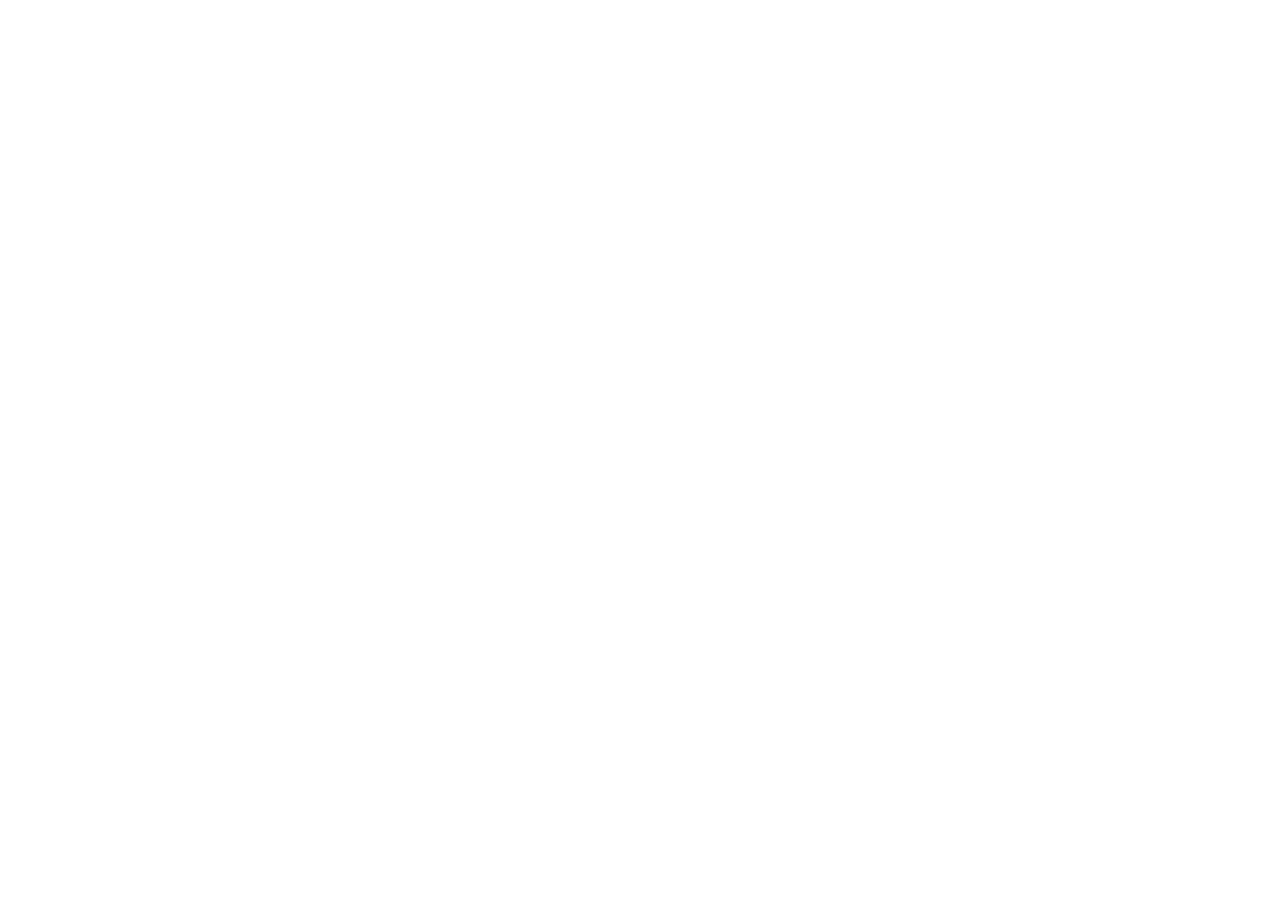
==== index.html @ 9bfe3a5b "added bootstrap link on index file" ====
<!DOCTYPE html>
<html>
<head>
		<meta charset="utf-8">
    <meta name="viewport" content="width=device-width, initial-scale=1.0">
    <meta http-equiv="X-UA-Compatible" content="IE=edge">
    <title>Hamro Bhaktapur</title>
    <link rel="icon" href="">
    <link rel="stylesheet" type="text/css" href="stylesheets/main.css">
    <link rel="stylesheet" type="text/css" href="stylesheets/kitenepal/css/kitenepal.min.css">
    <link href="https://maxcdn.bootstrapcdn.com/font-awesome/4.7.0/css/font-awesome.min.css" rel="stylesheet" integrity="sha384-wvfXpqpZZVQGK6TAh5PVlGOfQNHSoD2xbE+QkPxCAFlNEevoEH3Sl0sibVcOQVnN" crossorigin="anonymous">
    <!--   <link rel="stylesheet" href="https://cdnjs.cloudflare.com/ajax/libs/materialize/0.100.2/css/materialize.min.css"> -->
    <script src="https://ajax.googleapis.com/ajax/libs/jquery/3.3.1/jquery.min.js"></script>
    <script src="https://maxcdn.bootstrapcdn.com/bootstrap/3.3.7/js/bootstrap.min.js"></script>
</head>
<body>

</body>
</html>
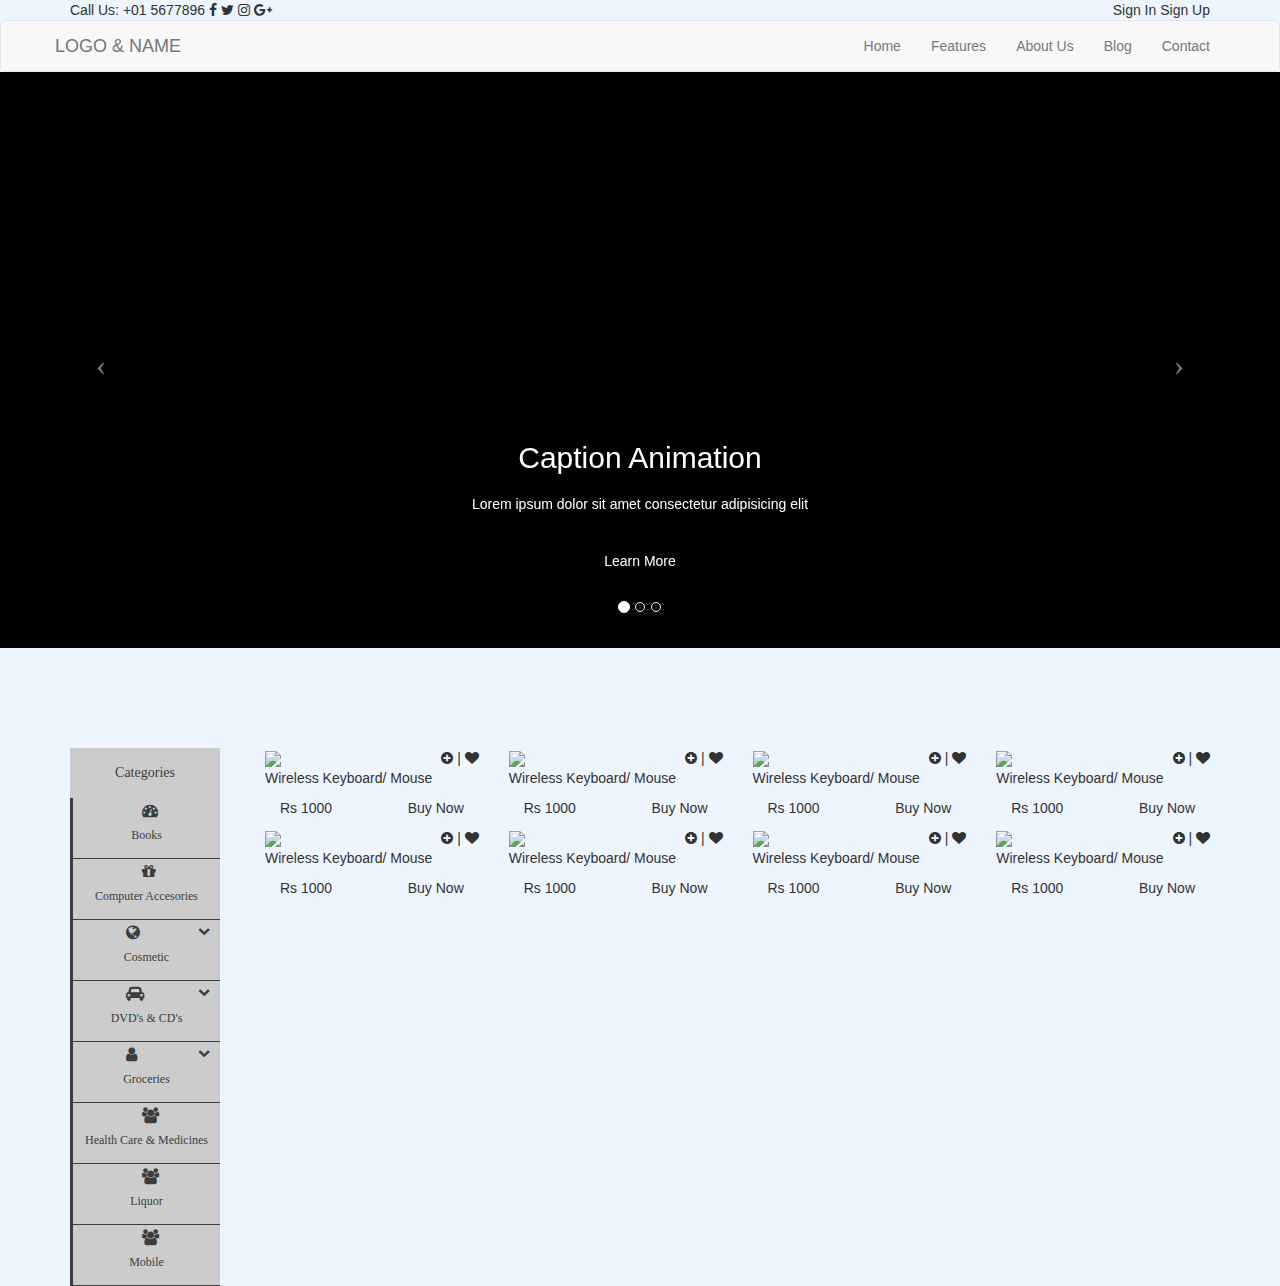
==== commit a2b9b48e: "topbar, navbar, hero, product sidebar" ====
--- a/index.html
+++ b/index.html
@@ -1,19 +1,258 @@
 <!DOCTYPE html>
 <html>
+
 <head>
-		<meta charset="utf-8">
-    <meta name="viewport" content="width=device-width, initial-scale=1.0">
-    <meta http-equiv="X-UA-Compatible" content="IE=edge">
-    <title>Hamro Bhaktapur</title>
-    <link rel="icon" href="">
-    <link rel="stylesheet" type="text/css" href="stylesheets/main.css">
-    <link rel="stylesheet" type="text/css" href="stylesheets/kitenepal/css/kitenepal.min.css">
-    <link href="https://maxcdn.bootstrapcdn.com/font-awesome/4.7.0/css/font-awesome.min.css" rel="stylesheet" integrity="sha384-wvfXpqpZZVQGK6TAh5PVlGOfQNHSoD2xbE+QkPxCAFlNEevoEH3Sl0sibVcOQVnN" crossorigin="anonymous">
-    <!--   <link rel="stylesheet" href="https://cdnjs.cloudflare.com/ajax/libs/materialize/0.100.2/css/materialize.min.css"> -->
-    <script src="https://ajax.googleapis.com/ajax/libs/jquery/3.3.1/jquery.min.js"></script>
-    <script src="https://maxcdn.bootstrapcdn.com/bootstrap/3.3.7/js/bootstrap.min.js"></script>
+  <meta charset="utf-8">
+  <meta name="viewport" content="width=device-width, initial-scale=1.0">
+  <meta http-equiv="X-UA-Compatible" content="IE=edge">
+  <title>Hamro Bhaktapur</title>
+  <link rel="icon" href="">
+  <link rel="stylesheet" type="text/css" href="stylesheets/main.css">
+  <link rel="stylesheet" type="text/css" href="stylesheets/kitenepal/css/kitenepal.min.css">
+  <link href="https://maxcdn.bootstrapcdn.com/font-awesome/4.7.0/css/font-awesome.min.css" rel="stylesheet" integrity="sha384-wvfXpqpZZVQGK6TAh5PVlGOfQNHSoD2xbE+QkPxCAFlNEevoEH3Sl0sibVcOQVnN" crossorigin="anonymous">
+  <link rel="stylesheet" href="https://cdnjs.cloudflare.com/ajax/libs/animate.css/3.5.2/animate.min.css">
 </head>
+
 <body>
-
+  <div class="topbar">
+    <div class="container">
+      <div class="row">
+        <div class="col-md-6">
+          <div class="text-left">
+            <span>Call Us: +01 5677896</span>
+            <i class="fa fa-facebook"></i>
+            <i class="fa fa-twitter"></i>
+            <i class="fa fa-instagram"></i>
+            <i class="fa fa-google-plus"></i>
+          </div>
+        </div>
+        <div class="col-md-6">
+          <div class="text-right">
+            <span>Sign In</span>
+            <span>Sign Up</span>
+          </div>
+        </div>
+      </div>
+    </div>
+  </div>
+  <nav class="navbar navbar-default">
+    <div class="container">
+      <div class="row">
+        <!-- Brand and toggle get grouped for better mobile display -->
+        <div class="navbar-header">
+          <button type="button" class="navbar-toggle collapsed" data-toggle="collapse" data-target="#bs-example-navbar-collapse-1" aria-expanded="false">
+            <span class="sr-only">Toggle navigation</span>
+            <span class="icon-bar"></span>
+            <span class="icon-bar"></span>
+            <span class="icon-bar"></span>
+          </button>
+          <a class="navbar-brand" href="index.html">LOGO & NAME</a>
+        </div>
+        <!-- Collect the nav links, forms, and other content for toggling -->
+        <div class="collapse navbar-collapse" id="bs-example-navbar-collapse-1">
+          <ul class="nav navbar-nav navbar-right">
+            <li><a href="#">Home</a></li>
+            <li><a href="#">Features</a></li>
+            <li><a href="#">About Us</a></li>
+            <li><a href="#">Blog</a></li>
+            <li><a href="#">Contact</a></li>
+          </ul>
+        </div>
+        <!-- /.navbar-collapse -->
+      </div>
+    </div>
+    <!-- /.container-fluid -->
+  </nav>
+  <!-- Full Page Image Background Carousel Header -->
+  <div id="myCarousel" class="carousel slide">
+    <!-- Indicators -->
+    <ol class="carousel-indicators">
+      <li data-target="#myCarousel" data-slide-to="0" class="active"></li>
+      <li data-target="#myCarousel" data-slide-to="1"></li>
+      <li data-target="#myCarousel" data-slide-to="2"></li>
+    </ol>
+    <!-- Wrapper for Slides -->
+    <div class="carousel-inner">
+      <div class="item active">
+        <!-- Set the first background image using inline CSS below. -->
+        <div class="fill" style="background-image:url('http://www.marchettidesign.net/demo/optimized-bootstrap/code.jpg');"></div>
+        <div class="carousel-caption">
+          <h2 class="animated fadeInLeft">Caption Animation</h2>
+          <p class="animated fadeInUp">Lorem ipsum dolor sit amet consectetur adipisicing elit</p>
+          <p class="animated fadeInUp"><a href="#" class="btn btn-transparent btn-rounded btn-large">Learn More</a></p>
+        </div>
+      </div>
+      <div class="item">
+        <!-- Set the second background image using inline CSS below. -->
+        <div class="fill" style="background-image:url('http://www.marchettidesign.net/demo/optimized-bootstrap/conference.jpg');"></div>
+        <div class="carousel-caption">
+          <h2 class="animated fadeInDown">Caption Animation</h2>
+          <p class="animated fadeInUp">Lorem ipsum dolor sit amet consectetur adipisicing elit</p>
+          <p class="animated fadeInUp"><a href="#" class="btn btn-transparent btn-rounded btn-large">Learn More</a></p>
+        </div>
+      </div>
+      <div class="item">
+        <!-- Set the third background image using inline CSS below. -->
+        <div class="fill" style="background-image:url('http://www.marchettidesign.net/demo/optimized-bootstrap/campus.jpg');"></div>
+        <div class="carousel-caption">
+          <h2 class="animated fadeInRight">Caption Animation</h2>
+          <p class="animated fadeInRight">Lorem ipsum dolor sit amet consectetur adipisicing elit</p>
+          <p class="animated fadeInRight"><a href="#" class="btn btn-transparent btn-rounded btn-large">Learn More</a></p>
+        </div>
+      </div>
+    </div>
+    <!-- Controls -->
+    <a class="left carousel-control" href="#myCarousel" data-slide="prev">
+      <span class="icon-prev"></span>
+  </a>
+    <a class="right carousel-control" href="#myCarousel" data-slide="next">
+      <span class="icon-next"></span>
+  </a>
+  </div>
+  <section class="products">
+    <div class="container">
+      <div class="row">
+        <div class="col-md-2">
+          <div class="nav-side-menu">
+            <div class="brand">Categories</div>
+            <i class="fa fa-bars fa-2x toggle-btn" data-toggle="collapse" data-target="#menu-content"></i>
+            <div class="menu-list">
+              <ul id="menu-content" class="menu-content collapse out">
+                <li class="text-center">
+                  <a href="#">
+                    <i class="fa fa-dashboard fa-lg"></i> 
+                    <p>Books</p>
+                    </a>
+                </li>
+                <li data-toggle="collapse" data-target="#products" class="collapsed active text-center">
+                  <a href="#"><i class="fa fa-gift fa-lg"></i> 
+                    <p>Computer Accesories</p> <span class="arrow"></span></a>
+                </li>
+                <ul class="sub-menu collapse" id="products">
+                  <li class="active"><a href="#">Keyboard</a></li>
+                  <li><a href="#">Mouse</a></li>
+                  <li><a href="#">Hard Drives</a></li>
+                  <li><a href="#">Graphics Card</a></li>
+                  <li><a href="#">Monitor</a></li>
+                  <li><a href="#">Processor</a></li>
+                </ul>
+                <li data-toggle="collapse" data-target="#service" class="text-center collapsed">
+                  <a href="#"><i class="fa fa-globe fa-lg"></i>
+                  <p>Cosmetic</p> <span class="arrow"></span></a>
+                </li>
+                <ul class="sub-menu collapse" id="service">
+                  <li>New Service 1</li>
+                  <li>New Service 2</li>
+                  <li>New Service 3</li>
+                </ul>
+                <li data-toggle="collapse" data-target="#new" class="text-center collapsed">
+                  <a href="#"><i class="fa fa-car fa-lg"></i> <p>DVD's &amp; CD's</p> <span class="arrow"></span></a>
+                </li>
+                <ul class="sub-menu collapse" id="new">
+                  <li>New New 1</li>
+                  <li>New New 2</li>
+                  <li>New New 3</li>
+                </ul>
+                <li class="text-center">
+                  <a href="#">
+                    <i class="fa fa-user fa-lg"></i> <p>Groceries</p>
+                    </a>
+                </li>
+                <li class="text-center">
+                  <a href="#">
+                    <i class="fa fa-users fa-lg"></i> <p>Health Care &amp; Medicines</p>
+                    </a>
+                </li>
+                <li class="text-center">
+                  <a href="#">
+                    <i class="fa fa-users fa-lg"></i> <p>Liquor</p>
+                    </a>
+                </li>
+                <li class="text-center">
+                  <a href="#">
+                    <i class="fa fa-users fa-lg"></i> <p>Mobile</p>
+                    </a>
+                </li>
+              </ul>
+            </div>
+          </div>
+        </div>
+
+        <div class="col-md-10">
+            <div class="row">
+              <div class="col-md-3">
+                <p class="pull-right"><i class="fa fa-plus-circle"></i> | <i class="fa fa-heart"></i></p>
+                <img src="https://images.unsplash.com/photo-1489257900339-13e688fb85fd?ixlib=rb-0.3.5&ixid=eyJhcHBfaWQiOjEyMDd9&s=afa97002e234fb65bd681dc93e3673a0&auto=format&fit=crop&w=1500&q=80" width="100%">
+                <p>Wireless Keyboard/ Mouse</p>
+                <div class="col-md-6"><p>Rs 1000</p></div>
+                <div class="col-md-6"><p class="pull-right">Buy Now</p></div>
+              </div>
+
+              <div class="col-md-3">
+                <p class="pull-right"><i class="fa fa-plus-circle"></i> | <i class="fa fa-heart"></i></p>
+                <img src="https://images.unsplash.com/photo-1489257900339-13e688fb85fd?ixlib=rb-0.3.5&ixid=eyJhcHBfaWQiOjEyMDd9&s=afa97002e234fb65bd681dc93e3673a0&auto=format&fit=crop&w=1500&q=80" width="100%">
+                <p>Wireless Keyboard/ Mouse</p>
+                <div class="col-md-6"><p>Rs 1000</p></div>
+                <div class="col-md-6"><p class="pull-right">Buy Now</p></div>
+              </div>
+
+              <div class="col-md-3">
+                <p class="pull-right"><i class="fa fa-plus-circle"></i> | <i class="fa fa-heart"></i></p>
+                <img src="https://images.unsplash.com/photo-1489257900339-13e688fb85fd?ixlib=rb-0.3.5&ixid=eyJhcHBfaWQiOjEyMDd9&s=afa97002e234fb65bd681dc93e3673a0&auto=format&fit=crop&w=1500&q=80" width="100%">
+                <p>Wireless Keyboard/ Mouse</p>
+                <div class="col-md-6"><p>Rs 1000</p></div>
+                <div class="col-md-6"><p class="pull-right">Buy Now</p></div>
+              </div>
+
+              <div class="col-md-3">
+                <p class="pull-right"><i class="fa fa-plus-circle"></i> | <i class="fa fa-heart"></i></p>
+                <img src="https://images.unsplash.com/photo-1489257900339-13e688fb85fd?ixlib=rb-0.3.5&ixid=eyJhcHBfaWQiOjEyMDd9&s=afa97002e234fb65bd681dc93e3673a0&auto=format&fit=crop&w=1500&q=80" width="100%">
+                <p>Wireless Keyboard/ Mouse</p>
+                <div class="col-md-6"><p>Rs 1000</p></div>
+                <div class="col-md-6"><p class="pull-right">Buy Now</p></div>
+              </div>
+            </div>
+
+            <div class="row">
+              <div class="col-md-3">
+                <p class="pull-right"><i class="fa fa-plus-circle"></i> | <i class="fa fa-heart"></i></p>
+                <img src="https://images.unsplash.com/photo-1489257900339-13e688fb85fd?ixlib=rb-0.3.5&ixid=eyJhcHBfaWQiOjEyMDd9&s=afa97002e234fb65bd681dc93e3673a0&auto=format&fit=crop&w=1500&q=80" width="100%">
+                <p>Wireless Keyboard/ Mouse</p>
+                <div class="col-md-6"><p>Rs 1000</p></div>
+                <div class="col-md-6"><p class="pull-right">Buy Now</p></div>
+              </div>
+
+              <div class="col-md-3">
+                <p class="pull-right"><i class="fa fa-plus-circle"></i> | <i class="fa fa-heart"></i></p>
+                <img src="https://images.unsplash.com/photo-1489257900339-13e688fb85fd?ixlib=rb-0.3.5&ixid=eyJhcHBfaWQiOjEyMDd9&s=afa97002e234fb65bd681dc93e3673a0&auto=format&fit=crop&w=1500&q=80" width="100%">
+                <p>Wireless Keyboard/ Mouse</p>
+                <div class="col-md-6"><p>Rs 1000</p></div>
+                <div class="col-md-6"><p class="pull-right">Buy Now</p></div>
+              </div>
+
+              <div class="col-md-3">
+                <p class="pull-right"><i class="fa fa-plus-circle"></i> | <i class="fa fa-heart"></i></p>
+                <img src="https://images.unsplash.com/photo-1489257900339-13e688fb85fd?ixlib=rb-0.3.5&ixid=eyJhcHBfaWQiOjEyMDd9&s=afa97002e234fb65bd681dc93e3673a0&auto=format&fit=crop&w=1500&q=80" width="100%">
+                <p>Wireless Keyboard/ Mouse</p>
+                <div class="col-md-6"><p>Rs 1000</p></div>
+                <div class="col-md-6"><p class="pull-right">Buy Now</p></div>
+              </div>
+
+              <div class="col-md-3">
+                <p class="pull-right"><i class="fa fa-plus-circle"></i> | <i class="fa fa-heart"></i></p>
+                <img src="https://images.unsplash.com/photo-1489257900339-13e688fb85fd?ixlib=rb-0.3.5&ixid=eyJhcHBfaWQiOjEyMDd9&s=afa97002e234fb65bd681dc93e3673a0&auto=format&fit=crop&w=1500&q=80" width="100%">
+                <p>Wireless Keyboard/ Mouse</p>
+                <div class="col-md-6"><p>Rs 1000</p></div>
+                <div class="col-md-6"><p class="pull-right">Buy Now</p></div>
+              </div>
+            </div>
+        </div>
+      </div>
+    </div>
+  </section>
+  <script src="js/hero.js"></script>
+  <script src="https://ajax.googleapis.com/ajax/libs/jquery/3.3.1/jquery.min.js"></script>
+  <script src="https://maxcdn.bootstrapcdn.com/bootstrap/3.3.7/js/bootstrap.min.js"></script>
 </body>
+
 </html>--- a/stylesheets/main.css
+++ b/stylesheets/main.css
@@ -0,0 +1,310 @@
+/* line 1, ../sass/base/_base.scss */
+body {
+  margin: 0px;
+  padding: 0px;
+  background-color: #edf5ff !important;
+}
+
+/* line 1, ../sass/module/_navbar.scss */
+.navbar {
+  margin: 0px !important;
+}
+
+/* line 1, ../sass/module/_hero.scss */
+html,
+body {
+  height: 80%;
+}
+
+/* line 6, ../sass/module/_hero.scss */
+.carousel,
+.item,
+.active {
+  height: 100%;
+}
+
+/* line 12, ../sass/module/_hero.scss */
+.carousel-inner {
+  height: 100%;
+  background: #000;
+}
+
+/* line 17, ../sass/module/_hero.scss */
+.carousel-caption {
+  padding-bottom: 80px;
+}
+
+/* line 19, ../sass/module/_hero.scss */
+h2 {
+  font-size: 60px;
+}
+
+/* line 20, ../sass/module/_hero.scss */
+p {
+  padding: 10px;
+}
+
+/* Background images are set within the HTML using inline CSS, not here */
+/* line 24, ../sass/module/_hero.scss */
+.fill {
+  width: 100%;
+  height: 100%;
+  background-position: center;
+  -webkit-background-size: cover;
+  -moz-background-size: cover;
+  background-size: cover;
+  -o-background-size: cover;
+  opacity: 0.6;
+}
+
+/**
+ * Button
+ */
+/* line 41, ../sass/module/_hero.scss */
+.btn-transparent {
+  background: transparent;
+  color: #fff;
+  border: 2px solid #fff;
+}
+
+/* line 46, ../sass/module/_hero.scss */
+.btn-transparent:hover {
+  background-color: #fff;
+}
+
+/* line 50, ../sass/module/_hero.scss */
+.btn-rounded {
+  border-radius: 70px;
+}
+
+/* line 54, ../sass/module/_hero.scss */
+.btn-large {
+  padding: 11px 45px;
+  font-size: 18px;
+}
+
+/**
+ * Change animation duration
+ */
+/* line 62, ../sass/module/_hero.scss */
+.animated {
+  -webkit-animation-duration: 1.5s;
+  animation-duration: 1.5s;
+}
+
+@-webkit-keyframes fadeInRight {
+  from {
+    opacity: 0;
+    -webkit-transform: translate3d(100px, 0, 0);
+    transform: translate3d(100px, 0, 0);
+  }
+  to {
+    opacity: 1;
+    -webkit-transform: none;
+    transform: none;
+  }
+}
+@keyframes fadeInRight {
+  from {
+    opacity: 0;
+    -webkit-transform: translate3d(100px, 0, 0);
+    transform: translate3d(100px, 0, 0);
+  }
+  to {
+    opacity: 1;
+    -webkit-transform: none;
+    transform: none;
+  }
+}
+/* line 95, ../sass/module/_hero.scss */
+.fadeInRight {
+  -webkit-animation-name: fadeInRight;
+  animation-name: fadeInRight;
+}
+
+/* line 1, ../sass/module/_sidemenu.scss */
+.products {
+  padding-top: 100px;
+}
+/* line 2, ../sass/module/_sidemenu.scss */
+.products p {
+  padding: 0px;
+}
+
+/* line 8, ../sass/module/_sidemenu.scss */
+.nav-side-menu {
+  overflow: auto;
+  font-family: verdana;
+  font-size: 12px;
+  font-weight: 200;
+  background-color: #cccccc;
+  top: 0px;
+  width: 150px;
+  height: 100%;
+  color: #3d3d3d;
+  position: relative;
+}
+
+/* line 20, ../sass/module/_sidemenu.scss */
+.nav-side-menu .brand {
+  background-color: #cccccc;
+  line-height: 50px;
+  display: block;
+  text-align: center;
+  font-size: 14px;
+}
+
+/* line 27, ../sass/module/_sidemenu.scss */
+.nav-side-menu .toggle-btn {
+  display: none;
+}
+
+/* line 30, ../sass/module/_sidemenu.scss */
+.nav-side-menu ul,
+.nav-side-menu li {
+  list-style: none;
+  padding: 0px;
+  margin: 0px;
+  line-height: 25px;
+  cursor: pointer;
+  /*    
+    .collapsed{
+       .arrow:before{
+                 font-family: FontAwesome;
+                 content: "\f053";
+                 display: inline-block;
+                 padding-left:10px;
+                 padding-right: 10px;
+                 vertical-align: middle;
+                 float:right;
+            }
+     }
+*/
+}
+
+/* line 51, ../sass/module/_sidemenu.scss */
+.nav-side-menu ul :not(collapsed) .arrow:before,
+.nav-side-menu li :not(collapsed) .arrow:before {
+  font-family: FontAwesome;
+  content: "\f078";
+  display: inline-block;
+  padding-left: 10px;
+  padding-right: 10px;
+  vertical-align: middle;
+  float: right;
+}
+
+/* line 61, ../sass/module/_sidemenu.scss */
+.nav-side-menu ul .active,
+.nav-side-menu li .active {
+  border-left: 3px solid #3d3d3d;
+  background-color: #cccccc;
+}
+
+/* line 66, ../sass/module/_sidemenu.scss */
+.nav-side-menu ul .sub-menu li.active,
+.nav-side-menu li .sub-menu li.active {
+  color: #3d3d3d;
+}
+
+/* line 70, ../sass/module/_sidemenu.scss */
+.nav-side-menu ul .sub-menu li.active a,
+.nav-side-menu li .sub-menu li.active a {
+  color: #3d3d3d;
+}
+
+/* line 74, ../sass/module/_sidemenu.scss */
+.nav-side-menu ul .sub-menu li,
+.nav-side-menu li .sub-menu li {
+  background-color: #cccccc;
+  border: none;
+  line-height: 28px;
+  border-bottom: 1px solid #3d3d3d;
+  margin-left: 0px;
+}
+
+/* line 82, ../sass/module/_sidemenu.scss */
+.nav-side-menu ul .sub-menu li:hover,
+.nav-side-menu li .sub-menu li:hover {
+  background-color: #020203;
+}
+
+/* line 86, ../sass/module/_sidemenu.scss */
+.nav-side-menu ul .sub-menu li:before,
+.nav-side-menu li .sub-menu li:before {
+  font-family: FontAwesome;
+  content: "\f105";
+  display: inline-block;
+  padding-left: 10px;
+  padding-right: 10px;
+  vertical-align: middle;
+}
+
+/* line 95, ../sass/module/_sidemenu.scss */
+.nav-side-menu li {
+  padding-left: 0px;
+  border-left: 3px solid #3d3d3d;
+  border-bottom: 1px solid #3d3d3d;
+}
+
+/* line 100, ../sass/module/_sidemenu.scss */
+.nav-side-menu li a {
+  text-decoration: none;
+  color: #3d3d3d;
+}
+
+/* line 104, ../sass/module/_sidemenu.scss */
+.nav-side-menu li a i {
+  padding-left: 10px;
+  width: 20px;
+  padding-right: 20px;
+}
+
+/* line 109, ../sass/module/_sidemenu.scss */
+.nav-side-menu li:hover {
+  border-left: 3px solid #3d3d3d;
+  background-color: #cccccc !important;
+  -webkit-transition: all 1s ease;
+  -moz-transition: all 1s ease;
+  -o-transition: all 1s ease;
+  -ms-transition: all 1s ease;
+  transition: all 1s ease;
+}
+
+@media (max-width: 767px) {
+  /* line 119, ../sass/module/_sidemenu.scss */
+  .nav-side-menu {
+    position: relative;
+    width: 100%;
+    margin-bottom: 10px;
+  }
+
+  /* line 124, ../sass/module/_sidemenu.scss */
+  .nav-side-menu .toggle-btn {
+    display: block;
+    cursor: pointer;
+    position: absolute;
+    right: 10px;
+    top: 10px;
+    z-index: 10 !important;
+    padding: 3px;
+    background-color: #ffffff;
+    color: #000;
+    width: 40px;
+    text-align: center;
+  }
+
+  /* line 137, ../sass/module/_sidemenu.scss */
+  .brand {
+    text-align: left !important;
+    font-size: 22px;
+    padding-left: 20px;
+    line-height: 50px !important;
+  }
+}
+@media (min-width: 767px) {
+  /* line 145, ../sass/module/_sidemenu.scss */
+  .nav-side-menu .menu-list .menu-content {
+    display: block;
+  }
+}
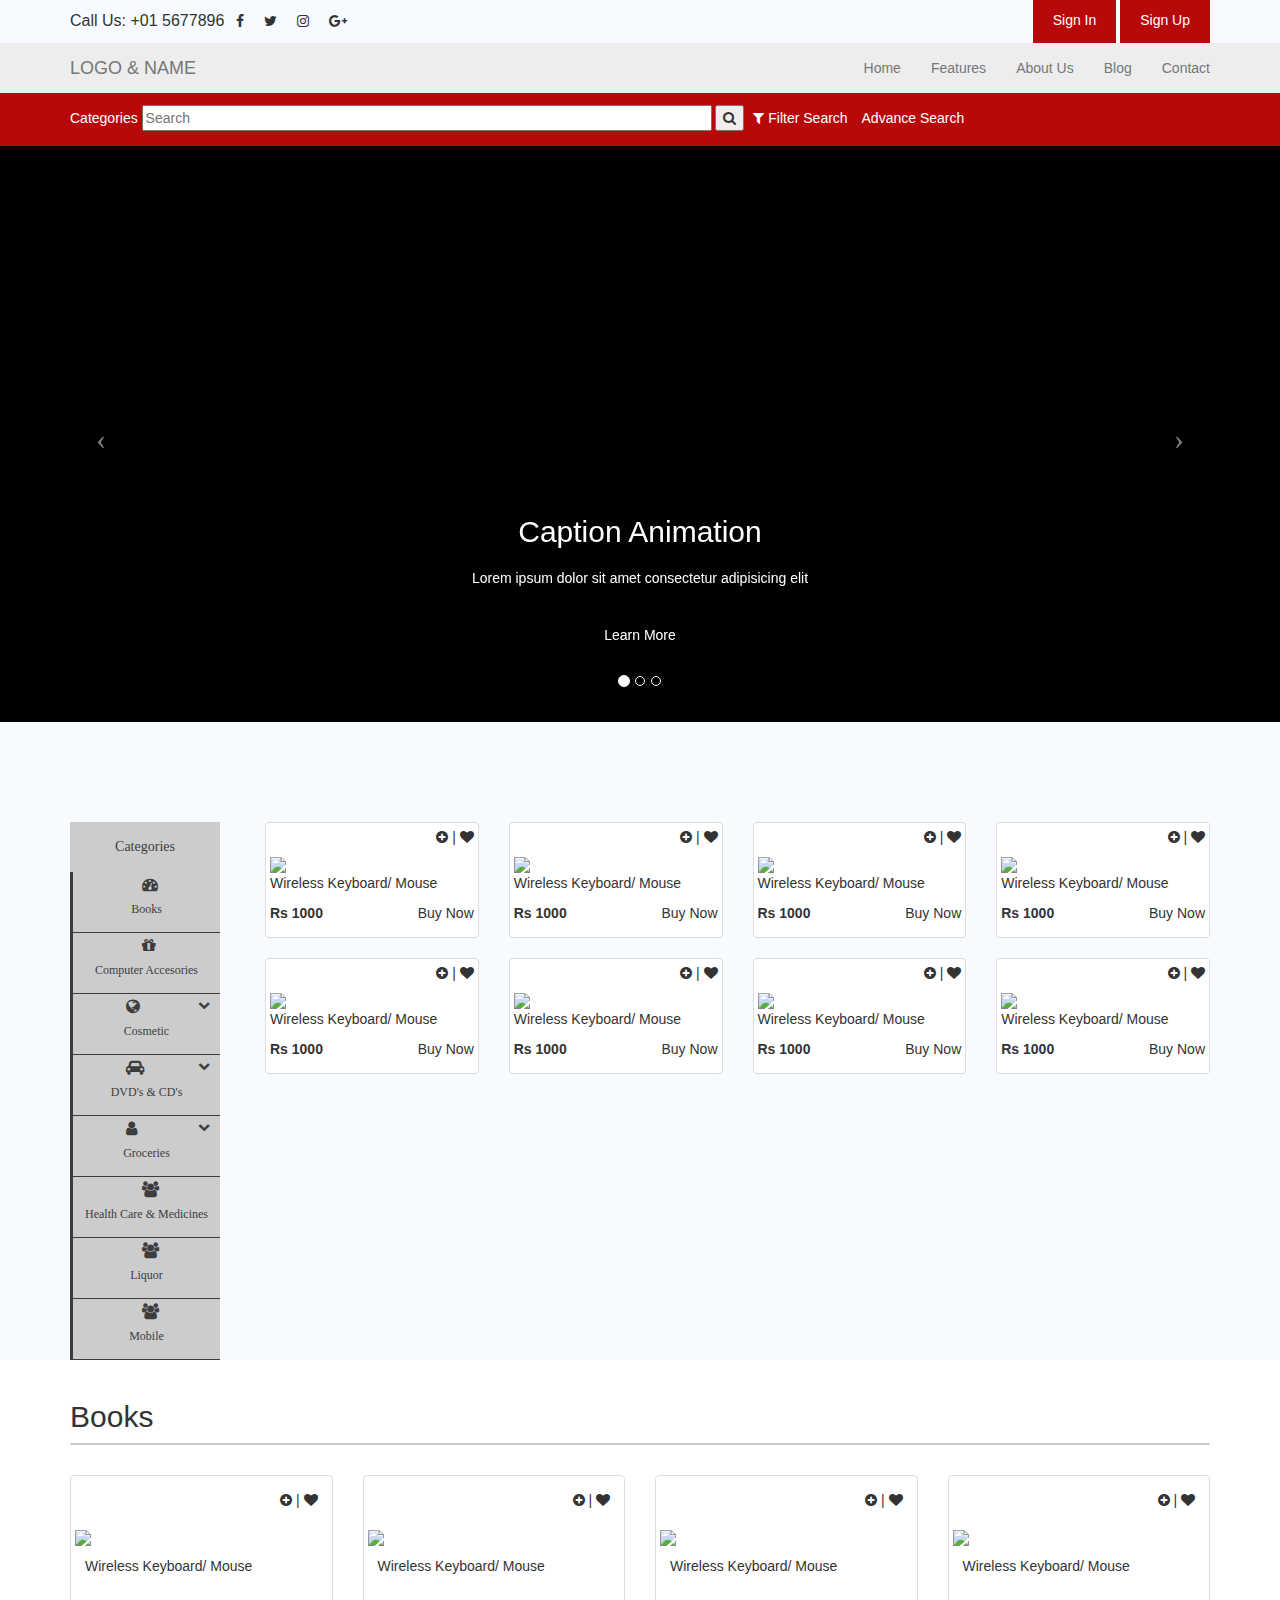
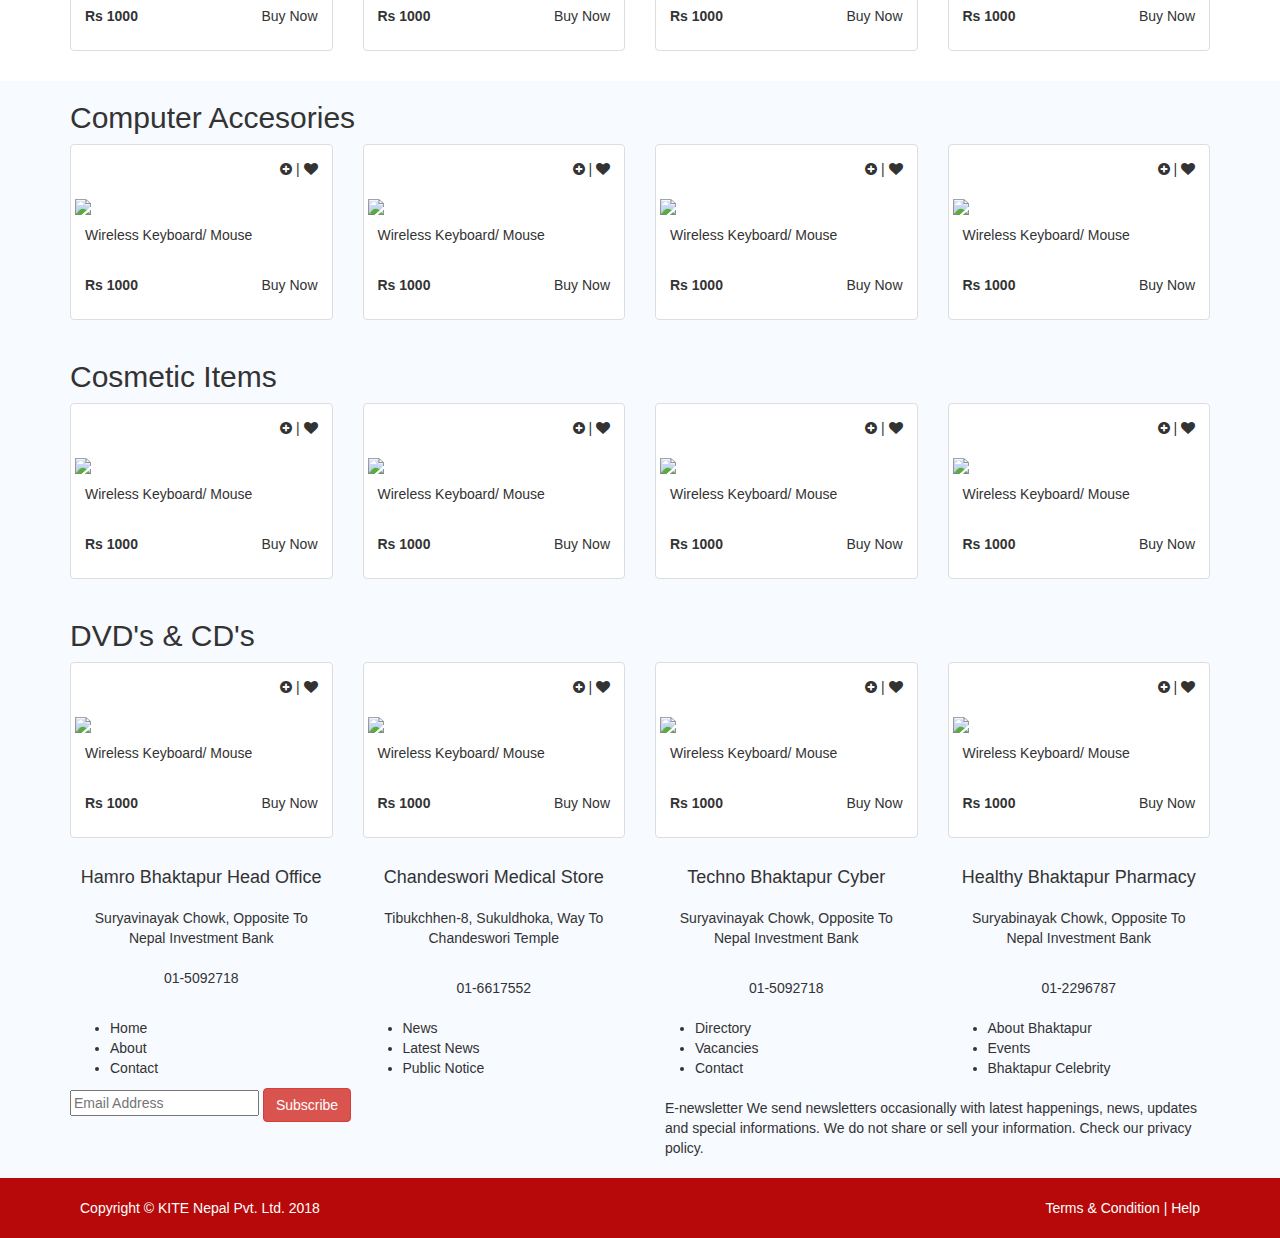
==== commit 55faff07: "designed top bar, navbar, searchbar and added contact and footer" ====
--- a/index.html
+++ b/index.html
@@ -19,7 +19,7 @@
       <div class="row">
         <div class="col-md-6">
           <div class="text-left">
-            <span>Call Us: +01 5677896</span>
+            <span class="callus">Call Us: +01 5677896</span>
             <i class="fa fa-facebook"></i>
             <i class="fa fa-twitter"></i>
             <i class="fa fa-instagram"></i>
@@ -28,8 +28,8 @@
         </div>
         <div class="col-md-6">
           <div class="text-right">
-            <span>Sign In</span>
-            <span>Sign Up</span>
+            <span class="signin">Sign In</span>
+            <span class="signup">Sign Up</span>
           </div>
         </div>
       </div>
@@ -63,6 +63,21 @@
     </div>
     <!-- /.container-fluid -->
   </nav>
+  <div class="searchbar">
+    <div class="container">
+      <div class="row">
+        <div class="col-md-12">
+          <div class="form-group">
+            <span>Categories</span>
+            <input type="text" placeholder="Search">
+            <button><i class="fa fa-search"></i></button>
+            <span class="filter"><i class="fa fa-filter"></i> Filter Search</span>
+            <span class="advance"> Advance Search </span>
+          </div>
+        </div>
+      </div>
+    </div>
+  </div>
   <!-- Full Page Image Background Carousel Header -->
   <div id="myCarousel" class="carousel slide">
     <!-- Indicators -->
@@ -177,82 +192,523 @@
             </div>
           </div>
         </div>
-
         <div class="col-md-10">
-            <div class="row">
-              <div class="col-md-3">
+          <div class="row">
+            <div class="col-md-3">
+              <div class="thumbnail">
                 <p class="pull-right"><i class="fa fa-plus-circle"></i> | <i class="fa fa-heart"></i></p>
-                <img src="https://images.unsplash.com/photo-1489257900339-13e688fb85fd?ixlib=rb-0.3.5&ixid=eyJhcHBfaWQiOjEyMDd9&s=afa97002e234fb65bd681dc93e3673a0&auto=format&fit=crop&w=1500&q=80" width="100%">
-                <p>Wireless Keyboard/ Mouse</p>
-                <div class="col-md-6"><p>Rs 1000</p></div>
-                <div class="col-md-6"><p class="pull-right">Buy Now</p></div>
-              </div>
-
-              <div class="col-md-3">
+                <img src="https://images.unsplash.com/1/apple-gear-looking-pretty.jpg?ixlib=rb-0.3.5&s=f2c32e45682d8b19a77fa594d2b5980d&auto=format&fit=crop&w=1500&q=80" width="100%">
+                <p class="title">Wireless Keyboard/ Mouse</p>
+                <div class="row thumbnail-footer">
+                  <div class="col-md-6">
+                    <p><b>Rs 1000</b></p>
+                  </div>
+                  <div class="col-md-6">
+                    <p class="pull-right buy-now">Buy Now</p>
+                  </div>
+                </div>
+              </div>
+            </div>
+            <div class="col-md-3">
+              <div class="thumbnail">
                 <p class="pull-right"><i class="fa fa-plus-circle"></i> | <i class="fa fa-heart"></i></p>
-                <img src="https://images.unsplash.com/photo-1489257900339-13e688fb85fd?ixlib=rb-0.3.5&ixid=eyJhcHBfaWQiOjEyMDd9&s=afa97002e234fb65bd681dc93e3673a0&auto=format&fit=crop&w=1500&q=80" width="100%">
-                <p>Wireless Keyboard/ Mouse</p>
-                <div class="col-md-6"><p>Rs 1000</p></div>
-                <div class="col-md-6"><p class="pull-right">Buy Now</p></div>
-              </div>
-
-              <div class="col-md-3">
+                <img src="https://images.unsplash.com/1/apple-gear-looking-pretty.jpg?ixlib=rb-0.3.5&s=f2c32e45682d8b19a77fa594d2b5980d&auto=format&fit=crop&w=1500&q=80" width="100%">
+                <p class="title">Wireless Keyboard/ Mouse</p>
+                <div class="row thumbnail-footer">
+                  <div class="col-md-6">
+                    <p><b>Rs 1000</b></p>
+                  </div>
+                  <div class="col-md-6">
+                    <p class="pull-right buy-now">Buy Now</p>
+                  </div>
+                </div>
+              </div>
+            </div>
+            <div class="col-md-3">
+              <div class="thumbnail">
                 <p class="pull-right"><i class="fa fa-plus-circle"></i> | <i class="fa fa-heart"></i></p>
-                <img src="https://images.unsplash.com/photo-1489257900339-13e688fb85fd?ixlib=rb-0.3.5&ixid=eyJhcHBfaWQiOjEyMDd9&s=afa97002e234fb65bd681dc93e3673a0&auto=format&fit=crop&w=1500&q=80" width="100%">
-                <p>Wireless Keyboard/ Mouse</p>
-                <div class="col-md-6"><p>Rs 1000</p></div>
-                <div class="col-md-6"><p class="pull-right">Buy Now</p></div>
-              </div>
-
-              <div class="col-md-3">
+                <img src="https://images.unsplash.com/1/apple-gear-looking-pretty.jpg?ixlib=rb-0.3.5&s=f2c32e45682d8b19a77fa594d2b5980d&auto=format&fit=crop&w=1500&q=80" width="100%">
+                <p class="title">Wireless Keyboard/ Mouse</p>
+                <div class="row thumbnail-footer">
+                  <div class="col-md-6">
+                    <p><b>Rs 1000</b></p>
+                  </div>
+                  <div class="col-md-6">
+                    <p class="pull-right buy-now">Buy Now</p>
+                  </div>
+                </div>
+              </div>
+            </div>
+            <div class="col-md-3">
+              <div class="thumbnail">
                 <p class="pull-right"><i class="fa fa-plus-circle"></i> | <i class="fa fa-heart"></i></p>
-                <img src="https://images.unsplash.com/photo-1489257900339-13e688fb85fd?ixlib=rb-0.3.5&ixid=eyJhcHBfaWQiOjEyMDd9&s=afa97002e234fb65bd681dc93e3673a0&auto=format&fit=crop&w=1500&q=80" width="100%">
-                <p>Wireless Keyboard/ Mouse</p>
-                <div class="col-md-6"><p>Rs 1000</p></div>
-                <div class="col-md-6"><p class="pull-right">Buy Now</p></div>
-              </div>
-            </div>
-
-            <div class="row">
-              <div class="col-md-3">
+                <img src="https://images.unsplash.com/1/apple-gear-looking-pretty.jpg?ixlib=rb-0.3.5&s=f2c32e45682d8b19a77fa594d2b5980d&auto=format&fit=crop&w=1500&q=80" width="100%">
+                <p class="title">Wireless Keyboard/ Mouse</p>
+                <div class="row thumbnail-footer">
+                  <div class="col-md-6">
+                    <p><b>Rs 1000</b></p>
+                  </div>
+                  <div class="col-md-6">
+                    <p class="pull-right buy-now">Buy Now</p>
+                  </div>
+                </div>
+              </div>
+            </div>
+          </div>
+          <div class="row">
+            <div class="col-md-3">
+              <div class="thumbnail">
                 <p class="pull-right"><i class="fa fa-plus-circle"></i> | <i class="fa fa-heart"></i></p>
-                <img src="https://images.unsplash.com/photo-1489257900339-13e688fb85fd?ixlib=rb-0.3.5&ixid=eyJhcHBfaWQiOjEyMDd9&s=afa97002e234fb65bd681dc93e3673a0&auto=format&fit=crop&w=1500&q=80" width="100%">
-                <p>Wireless Keyboard/ Mouse</p>
-                <div class="col-md-6"><p>Rs 1000</p></div>
-                <div class="col-md-6"><p class="pull-right">Buy Now</p></div>
-              </div>
-
-              <div class="col-md-3">
+                <img src="https://images.unsplash.com/1/apple-gear-looking-pretty.jpg?ixlib=rb-0.3.5&s=f2c32e45682d8b19a77fa594d2b5980d&auto=format&fit=crop&w=1500&q=80" width="100%">
+                <p class="title">Wireless Keyboard/ Mouse</p>
+                <div class="row thumbnail-footer">
+                  <div class="col-md-6">
+                    <p><b>Rs 1000</b></p>
+                  </div>
+                  <div class="col-md-6">
+                    <p class="pull-right buy-now">Buy Now</p>
+                  </div>
+                </div>
+              </div>
+            </div>
+            <div class="col-md-3">
+              <div class="thumbnail">
                 <p class="pull-right"><i class="fa fa-plus-circle"></i> | <i class="fa fa-heart"></i></p>
-                <img src="https://images.unsplash.com/photo-1489257900339-13e688fb85fd?ixlib=rb-0.3.5&ixid=eyJhcHBfaWQiOjEyMDd9&s=afa97002e234fb65bd681dc93e3673a0&auto=format&fit=crop&w=1500&q=80" width="100%">
-                <p>Wireless Keyboard/ Mouse</p>
-                <div class="col-md-6"><p>Rs 1000</p></div>
-                <div class="col-md-6"><p class="pull-right">Buy Now</p></div>
-              </div>
-
-              <div class="col-md-3">
+                <img src="https://images.unsplash.com/1/apple-gear-looking-pretty.jpg?ixlib=rb-0.3.5&s=f2c32e45682d8b19a77fa594d2b5980d&auto=format&fit=crop&w=1500&q=80" width="100%">
+                <p class="title">Wireless Keyboard/ Mouse</p>
+                <div class="row thumbnail-footer">
+                  <div class="col-md-6">
+                    <p><b>Rs 1000</b></p>
+                  </div>
+                  <div class="col-md-6">
+                    <p class="pull-right buy-now">Buy Now</p>
+                  </div>
+                </div>
+              </div>
+            </div>
+            <div class="col-md-3">
+              <div class="thumbnail">
                 <p class="pull-right"><i class="fa fa-plus-circle"></i> | <i class="fa fa-heart"></i></p>
-                <img src="https://images.unsplash.com/photo-1489257900339-13e688fb85fd?ixlib=rb-0.3.5&ixid=eyJhcHBfaWQiOjEyMDd9&s=afa97002e234fb65bd681dc93e3673a0&auto=format&fit=crop&w=1500&q=80" width="100%">
-                <p>Wireless Keyboard/ Mouse</p>
-                <div class="col-md-6"><p>Rs 1000</p></div>
-                <div class="col-md-6"><p class="pull-right">Buy Now</p></div>
-              </div>
-
-              <div class="col-md-3">
+                <img src="https://images.unsplash.com/1/apple-gear-looking-pretty.jpg?ixlib=rb-0.3.5&s=f2c32e45682d8b19a77fa594d2b5980d&auto=format&fit=crop&w=1500&q=80" width="100%">
+                <p class="title">Wireless Keyboard/ Mouse</p>
+                <div class="row thumbnail-footer">
+                  <div class="col-md-6">
+                    <p><b>Rs 1000</b></p>
+                  </div>
+                  <div class="col-md-6">
+                    <p class="pull-right buy-now">Buy Now</p>
+                  </div>
+                </div>
+              </div>
+            </div>
+            <div class="col-md-3">
+              <div class="thumbnail">
                 <p class="pull-right"><i class="fa fa-plus-circle"></i> | <i class="fa fa-heart"></i></p>
-                <img src="https://images.unsplash.com/photo-1489257900339-13e688fb85fd?ixlib=rb-0.3.5&ixid=eyJhcHBfaWQiOjEyMDd9&s=afa97002e234fb65bd681dc93e3673a0&auto=format&fit=crop&w=1500&q=80" width="100%">
-                <p>Wireless Keyboard/ Mouse</p>
-                <div class="col-md-6"><p>Rs 1000</p></div>
-                <div class="col-md-6"><p class="pull-right">Buy Now</p></div>
-              </div>
-            </div>
-        </div>
-      </div>
-    </div>
+                <img src="https://images.unsplash.com/1/apple-gear-looking-pretty.jpg?ixlib=rb-0.3.5&s=f2c32e45682d8b19a77fa594d2b5980d&auto=format&fit=crop&w=1500&q=80" width="100%">
+                <p class="title">Wireless Keyboard/ Mouse</p>
+                <div class="row thumbnail-footer">
+                  <div class="col-md-6">
+                    <p><b>Rs 1000</b></p>
+                  </div>
+                  <div class="col-md-6">
+                    <p class="pull-right buy-now">Buy Now</p>
+                  </div>
+                </div>
+              </div>
+            </div>
+          </div>
+        </div>
+      </div>
   </section>
+
+  <section class="books">
+    <div class="container">
+      <div class="row">
+        <div class="col-md-12">
+          <h2>Books</h2>
+        </div>
+      </div>
+    </div>
+    <div class="container">
+      <div class="row">
+        <div class="col-md-3">
+          <div class="thumbnail">
+            <p class="pull-right"><i class="fa fa-plus-circle"></i> | <i class="fa fa-heart"></i></p>
+            <img src="https://images.unsplash.com/1/apple-gear-looking-pretty.jpg?ixlib=rb-0.3.5&s=f2c32e45682d8b19a77fa594d2b5980d&auto=format&fit=crop&w=1500&q=80" width="100%">
+            <p class="title">Wireless Keyboard/ Mouse</p>
+            <div class="row thumbnail-footer">
+              <div class="col-md-6">
+                <p><b>Rs 1000</b></p>
+              </div>
+              <div class="col-md-6">
+                <p class="pull-right buy-now">Buy Now</p>
+              </div>
+            </div>
+          </div>
+        </div>
+        <div class="col-md-3">
+          <div class="thumbnail">
+            <p class="pull-right"><i class="fa fa-plus-circle"></i> | <i class="fa fa-heart"></i></p>
+            <img src="https://images.unsplash.com/1/apple-gear-looking-pretty.jpg?ixlib=rb-0.3.5&s=f2c32e45682d8b19a77fa594d2b5980d&auto=format&fit=crop&w=1500&q=80" width="100%">
+            <p class="title">Wireless Keyboard/ Mouse</p>
+            <div class="row thumbnail-footer">
+              <div class="col-md-6">
+                <p><b>Rs 1000</b></p>
+              </div>
+              <div class="col-md-6">
+                <p class="pull-right buy-now">Buy Now</p>
+              </div>
+            </div>
+          </div>
+        </div>
+        <div class="col-md-3">
+          <div class="thumbnail">
+            <p class="pull-right"><i class="fa fa-plus-circle"></i> | <i class="fa fa-heart"></i></p>
+            <img src="https://images.unsplash.com/1/apple-gear-looking-pretty.jpg?ixlib=rb-0.3.5&s=f2c32e45682d8b19a77fa594d2b5980d&auto=format&fit=crop&w=1500&q=80" width="100%">
+            <p class="title">Wireless Keyboard/ Mouse</p>
+            <div class="row thumbnail-footer">
+              <div class="col-md-6">
+                <p><b>Rs 1000</b></p>
+              </div>
+              <div class="col-md-6">
+                <p class="pull-right buy-now">Buy Now</p>
+              </div>
+            </div>
+          </div>
+        </div>
+        <div class="col-md-3">
+          <div class="thumbnail">
+            <p class="pull-right"><i class="fa fa-plus-circle"></i> | <i class="fa fa-heart"></i></p>
+            <img src="https://images.unsplash.com/1/apple-gear-looking-pretty.jpg?ixlib=rb-0.3.5&s=f2c32e45682d8b19a77fa594d2b5980d&auto=format&fit=crop&w=1500&q=80" width="100%">
+            <p class="title">Wireless Keyboard/ Mouse</p>
+            <div class="row thumbnail-footer">
+              <div class="col-md-6">
+                <p><b>Rs 1000</b></p>
+              </div>
+              <div class="col-md-6">
+                <p class="pull-right buy-now">Buy Now</p>
+              </div>
+            </div>
+          </div>
+        </div>                                    
+      </div>
+    </div>
+  </section>
+
+  <section class="computer">
+    <div class="container">
+      <div class="row">
+        <div class="col-md-12">
+          <h2>Computer Accesories</h2>
+        </div>
+      </div>
+    </div>
+    <div class="container">
+      <div class="row">
+        <div class="col-md-3">
+          <div class="thumbnail">
+            <p class="pull-right"><i class="fa fa-plus-circle"></i> | <i class="fa fa-heart"></i></p>
+            <img src="https://images.unsplash.com/1/apple-gear-looking-pretty.jpg?ixlib=rb-0.3.5&s=f2c32e45682d8b19a77fa594d2b5980d&auto=format&fit=crop&w=1500&q=80" width="100%">
+            <p class="title">Wireless Keyboard/ Mouse</p>
+            <div class="row thumbnail-footer">
+              <div class="col-md-6">
+                <p><b>Rs 1000</b></p>
+              </div>
+              <div class="col-md-6">
+                <p class="pull-right buy-now">Buy Now</p>
+              </div>
+            </div>
+          </div>
+        </div>
+        <div class="col-md-3">
+          <div class="thumbnail">
+            <p class="pull-right"><i class="fa fa-plus-circle"></i> | <i class="fa fa-heart"></i></p>
+            <img src="https://images.unsplash.com/1/apple-gear-looking-pretty.jpg?ixlib=rb-0.3.5&s=f2c32e45682d8b19a77fa594d2b5980d&auto=format&fit=crop&w=1500&q=80" width="100%">
+            <p class="title">Wireless Keyboard/ Mouse</p>
+            <div class="row thumbnail-footer">
+              <div class="col-md-6">
+                <p><b>Rs 1000</b></p>
+              </div>
+              <div class="col-md-6">
+                <p class="pull-right buy-now">Buy Now</p>
+              </div>
+            </div>
+          </div>
+        </div>
+        <div class="col-md-3">
+          <div class="thumbnail">
+            <p class="pull-right"><i class="fa fa-plus-circle"></i> | <i class="fa fa-heart"></i></p>
+            <img src="https://images.unsplash.com/1/apple-gear-looking-pretty.jpg?ixlib=rb-0.3.5&s=f2c32e45682d8b19a77fa594d2b5980d&auto=format&fit=crop&w=1500&q=80" width="100%">
+            <p class="title">Wireless Keyboard/ Mouse</p>
+            <div class="row thumbnail-footer">
+              <div class="col-md-6">
+                <p><b>Rs 1000</b></p>
+              </div>
+              <div class="col-md-6">
+                <p class="pull-right buy-now">Buy Now</p>
+              </div>
+            </div>
+          </div>
+        </div>
+        <div class="col-md-3">
+          <div class="thumbnail">
+            <p class="pull-right"><i class="fa fa-plus-circle"></i> | <i class="fa fa-heart"></i></p>
+            <img src="https://images.unsplash.com/1/apple-gear-looking-pretty.jpg?ixlib=rb-0.3.5&s=f2c32e45682d8b19a77fa594d2b5980d&auto=format&fit=crop&w=1500&q=80" width="100%">
+            <p class="title">Wireless Keyboard/ Mouse</p>
+            <div class="row thumbnail-footer">
+              <div class="col-md-6">
+                <p><b>Rs 1000</b></p>
+              </div>
+              <div class="col-md-6">
+                <p class="pull-right buy-now">Buy Now</p>
+              </div>
+            </div>
+          </div>
+        </div>                                    
+      </div>
+    </div>
+  </section>
+
+  <section class="cosmetic">
+    <div class="container">
+      <div class="row">
+        <div class="col-md-12">
+          <h2>Cosmetic Items</h2>
+        </div>
+      </div>
+    </div>
+    <div class="container">
+      <div class="row">
+        <div class="col-md-3">
+          <div class="thumbnail">
+            <p class="pull-right"><i class="fa fa-plus-circle"></i> | <i class="fa fa-heart"></i></p>
+            <img src="https://images.unsplash.com/1/apple-gear-looking-pretty.jpg?ixlib=rb-0.3.5&s=f2c32e45682d8b19a77fa594d2b5980d&auto=format&fit=crop&w=1500&q=80" width="100%">
+            <p class="title">Wireless Keyboard/ Mouse</p>
+            <div class="row thumbnail-footer">
+              <div class="col-md-6">
+                <p><b>Rs 1000</b></p>
+              </div>
+              <div class="col-md-6">
+                <p class="pull-right buy-now">Buy Now</p>
+              </div>
+            </div>
+          </div>
+        </div>
+        <div class="col-md-3">
+          <div class="thumbnail">
+            <p class="pull-right"><i class="fa fa-plus-circle"></i> | <i class="fa fa-heart"></i></p>
+            <img src="https://images.unsplash.com/1/apple-gear-looking-pretty.jpg?ixlib=rb-0.3.5&s=f2c32e45682d8b19a77fa594d2b5980d&auto=format&fit=crop&w=1500&q=80" width="100%">
+            <p class="title">Wireless Keyboard/ Mouse</p>
+            <div class="row thumbnail-footer">
+              <div class="col-md-6">
+                <p><b>Rs 1000</b></p>
+              </div>
+              <div class="col-md-6">
+                <p class="pull-right buy-now">Buy Now</p>
+              </div>
+            </div>
+          </div>
+        </div>
+        <div class="col-md-3">
+          <div class="thumbnail">
+            <p class="pull-right"><i class="fa fa-plus-circle"></i> | <i class="fa fa-heart"></i></p>
+            <img src="https://images.unsplash.com/1/apple-gear-looking-pretty.jpg?ixlib=rb-0.3.5&s=f2c32e45682d8b19a77fa594d2b5980d&auto=format&fit=crop&w=1500&q=80" width="100%">
+            <p class="title">Wireless Keyboard/ Mouse</p>
+            <div class="row thumbnail-footer">
+              <div class="col-md-6">
+                <p><b>Rs 1000</b></p>
+              </div>
+              <div class="col-md-6">
+                <p class="pull-right buy-now">Buy Now</p>
+              </div>
+            </div>
+          </div>
+        </div>
+        <div class="col-md-3">
+          <div class="thumbnail">
+            <p class="pull-right"><i class="fa fa-plus-circle"></i> | <i class="fa fa-heart"></i></p>
+            <img src="https://images.unsplash.com/1/apple-gear-looking-pretty.jpg?ixlib=rb-0.3.5&s=f2c32e45682d8b19a77fa594d2b5980d&auto=format&fit=crop&w=1500&q=80" width="100%">
+            <p class="title">Wireless Keyboard/ Mouse</p>
+            <div class="row thumbnail-footer">
+              <div class="col-md-6">
+                <p><b>Rs 1000</b></p>
+              </div>
+              <div class="col-md-6">
+                <p class="pull-right buy-now">Buy Now</p>
+              </div>
+            </div>
+          </div>
+        </div>                                    
+      </div>
+    </div>
+  </section>
+
+  <section class="dvd">
+    <div class="container">
+      <div class="row">
+        <div class="col-md-12">
+          <h2>DVD's &amp; CD's</h2>
+        </div>
+      </div>
+    </div>
+    <div class="container">
+      <div class="row">
+        <div class="col-md-3">
+          <div class="thumbnail">
+            <p class="pull-right"><i class="fa fa-plus-circle"></i> | <i class="fa fa-heart"></i></p>
+            <img src="https://images.unsplash.com/1/apple-gear-looking-pretty.jpg?ixlib=rb-0.3.5&s=f2c32e45682d8b19a77fa594d2b5980d&auto=format&fit=crop&w=1500&q=80" width="100%">
+            <p class="title">Wireless Keyboard/ Mouse</p>
+            <div class="row thumbnail-footer">
+              <div class="col-md-6">
+                <p><b>Rs 1000</b></p>
+              </div>
+              <div class="col-md-6">
+                <p class="pull-right buy-now">Buy Now</p>
+              </div>
+            </div>
+          </div>
+        </div>
+        <div class="col-md-3">
+          <div class="thumbnail">
+            <p class="pull-right"><i class="fa fa-plus-circle"></i> | <i class="fa fa-heart"></i></p>
+            <img src="https://images.unsplash.com/1/apple-gear-looking-pretty.jpg?ixlib=rb-0.3.5&s=f2c32e45682d8b19a77fa594d2b5980d&auto=format&fit=crop&w=1500&q=80" width="100%">
+            <p class="title">Wireless Keyboard/ Mouse</p>
+            <div class="row thumbnail-footer">
+              <div class="col-md-6">
+                <p><b>Rs 1000</b></p>
+              </div>
+              <div class="col-md-6">
+                <p class="pull-right buy-now">Buy Now</p>
+              </div>
+            </div>
+          </div>
+        </div>
+        <div class="col-md-3">
+          <div class="thumbnail">
+            <p class="pull-right"><i class="fa fa-plus-circle"></i> | <i class="fa fa-heart"></i></p>
+            <img src="https://images.unsplash.com/1/apple-gear-looking-pretty.jpg?ixlib=rb-0.3.5&s=f2c32e45682d8b19a77fa594d2b5980d&auto=format&fit=crop&w=1500&q=80" width="100%">
+            <p class="title">Wireless Keyboard/ Mouse</p>
+            <div class="row thumbnail-footer">
+              <div class="col-md-6">
+                <p><b>Rs 1000</b></p>
+              </div>
+              <div class="col-md-6">
+                <p class="pull-right buy-now">Buy Now</p>
+              </div>
+            </div>
+          </div>
+        </div>
+        <div class="col-md-3">
+          <div class="thumbnail">
+            <p class="pull-right"><i class="fa fa-plus-circle"></i> | <i class="fa fa-heart"></i></p>
+            <img src="https://images.unsplash.com/1/apple-gear-looking-pretty.jpg?ixlib=rb-0.3.5&s=f2c32e45682d8b19a77fa594d2b5980d&auto=format&fit=crop&w=1500&q=80" width="100%">
+            <p class="title">Wireless Keyboard/ Mouse</p>
+            <div class="row thumbnail-footer">
+              <div class="col-md-6">
+                <p><b>Rs 1000</b></p>
+              </div>
+              <div class="col-md-6">
+                <p class="pull-right buy-now">Buy Now</p>
+              </div>
+            </div>
+          </div>
+        </div>                                    
+      </div>
+    </div>
+  </section>
+
+  <footer>
+    <div class="container">
+      <div class="row">
+        <div class="col-md-3 text-center">
+          <h4>Hamro Bhaktapur Head Office</h4>
+          <p>Suryavinayak Chowk, Opposite To Nepal Investment Bank</p>
+          01-5092718</p>
+        </div>
+        <div class="col-md-3 text-center">
+          <h4>Chandeswori Medical Store</h4>
+          <p>Tibukchhen-8, Sukuldhoka, Way To Chandeswori Temple</p>
+          <p>01-6617552</p>
+        </div>
+        
+        <div class="col-md-3 text-center">
+          <h4>Techno Bhaktapur Cyber</h4>
+          <p>Suryavinayak Chowk, Opposite To Nepal Investment Bank</p>
+          <p>01-5092718</p>
+        </div>
+
+        <div class="col-md-3 text-center">
+          <h4>Healthy Bhaktapur Pharmacy</h4>
+          <p>Suryabinayak Chowk, Opposite To Nepal Investment Bank</p>
+          <p>01-2296787</p>
+        </div>
+      </div>
+    </div>
+
+    <div class="container">
+      <div class="row">
+        <div class="col-md-3">
+          <ul>
+            <li>Home</li>
+            <li>About</li>
+            <li>Contact</li>
+          </ul>
+        </div>
+        <div class="col-md-3">
+          <ul>
+            <li>News</li>
+            <li>Latest News</li>
+            <li>Public Notice</li>
+          </ul>
+        </div>
+        <div class="col-md-3">
+          <ul>
+            <li>Directory</li>
+            <li>Vacancies</li>
+            <li>Contact</li>
+          </ul>
+        </div>
+        <div class="col-md-3">
+          <ul>
+            <li>About Bhaktapur</li>
+            <li>Events</li>
+            <li>Bhaktapur Celebrity</li>
+          </ul>
+        </div>
+      </div>
+    </div>
+
+    <div class="container">
+      <div class="row">
+        <div class="col-md-6">
+          <div class="form-group">
+            <input type="text" placeholder="Email Address">
+            <button class="btn btn-danger">Subscribe</button>
+          </div>
+        </div>
+        <div class="col-md-6">
+          <p>E-newsletter
+            We send newsletters occasionally with latest happenings, news, updates and special informations. We do not share or sell your information. Check our privacy policy.</p>
+        </div>
+      </div>
+    </div> 
+
+    <div class="copyright">
+      <div class="container">
+        <div class="row">
+          <div class="col-md-6">
+            <p>Copyright &copy; KITE Nepal Pvt. Ltd. 2018 </p>
+          </div>
+          <div class="col-md-6 text-right">
+            <p>Terms &amp; Condition | Help</p>
+          </div>
+        </div>
+      </div>
+    </div>   
+  </footer>
   <script src="js/hero.js"></script>
   <script src="https://ajax.googleapis.com/ajax/libs/jquery/3.3.1/jquery.min.js"></script>
   <script src="https://maxcdn.bootstrapcdn.com/bootstrap/3.3.7/js/bootstrap.min.js"></script>
 </body>
 
-</html>+</html>
--- a/stylesheets/main.css
+++ b/stylesheets/main.css
@@ -2,12 +2,66 @@
 body {
   margin: 0px;
   padding: 0px;
-  background-color: #edf5ff !important;
+  background-color: #f7faff !important;
+}
+
+/* line 1, ../sass/module/_topbar.scss */
+.topbar {
+  padding: 10px 0px;
+}
+/* line 3, ../sass/module/_topbar.scss */
+.topbar .callus {
+  margin-left: 0px;
+  font-size: 16px;
+}
+/* line 7, ../sass/module/_topbar.scss */
+.topbar .fa {
+  margin: 0px 8px;
+}
+/* line 10, ../sass/module/_topbar.scss */
+.topbar .signin, .topbar .signup {
+  background-color: #b70909;
+  padding: 20px;
+  color: white;
 }
 
 /* line 1, ../sass/module/_navbar.scss */
 .navbar {
   margin: 0px !important;
+  border: 0px !important;
+  background-color: #ededed !important;
+}
+
+/* line 7, ../sass/module/_navbar.scss */
+nav {
+  border-radius: 0px !important;
+}
+
+/* line 15, ../sass/module/_navbar.scss */
+.navbar-brand {
+  margin-left: 0px !important;
+}
+
+/* line 1, ../sass/module/_searchbar.scss */
+.searchbar {
+  background-color: #b70909;
+  padding-top: 12px;
+}
+/* line 4, ../sass/module/_searchbar.scss */
+.searchbar span {
+  color: white !important;
+}
+/* line 7, ../sass/module/_searchbar.scss */
+.searchbar .filter {
+  margin: 0px 5px;
+}
+/* line 10, ../sass/module/_searchbar.scss */
+.searchbar .advance {
+  margin: 0px 5px;
+}
+/* line 13, ../sass/module/_searchbar.scss */
+.searchbar input {
+  width: 50%;
 }
 
 /* line 1, ../sass/module/_hero.scss */
@@ -308,3 +362,64 @@
     display: block;
   }
 }
+/* line 2, ../sass/module/_product.scss */
+.product--detail {
+  background-color: #e9e9e9;
+  padding: 20px;
+}
+/* line 5, ../sass/module/_product.scss */
+.product--detail__title {
+  font-weight: bold;
+  line-height: 30px;
+}
+/* line 9, ../sass/module/_product.scss */
+.product--detail .btn {
+  margin-left: 15px;
+}
+
+/* line 16, ../sass/module/_product.scss */
+.releated-items .thumbnail {
+  padding: 15px;
+  padding-bottom: 0;
+  border-radius: 0;
+}
+/* line 20, ../sass/module/_product.scss */
+.releated-items .thumbnail .pull-right i {
+  color: pink;
+}
+/* line 23, ../sass/module/_product.scss */
+.releated-items .thumbnail .pull-right i:hover {
+  color: red;
+}
+/* line 26, ../sass/module/_product.scss */
+.releated-items .thumbnail .thumbnail-footer {
+  padding-top: 10px;
+}
+/* line 29, ../sass/module/_product.scss */
+.releated-items .thumbnail .title {
+  padding-top: 15px;
+}
+/* line 32, ../sass/module/_product.scss */
+.releated-items .thumbnail .buy-now {
+  color: red;
+}
+
+/* line 1, ../sass/module/_books.scss */
+.books {
+  background-color: white;
+  height: auto;
+  padding: 10px 0px;
+}
+/* line 5, ../sass/module/_books.scss */
+.books h2 {
+  border-bottom: 2px solid #cccccc;
+  padding: 10px 0px;
+  margin-bottom: 30px !important;
+}
+
+/* line 1, ../sass/module/_footer.scss */
+.copyright {
+  background-color: #b70909;
+  padding-top: 10px;
+  color: white;
+}
